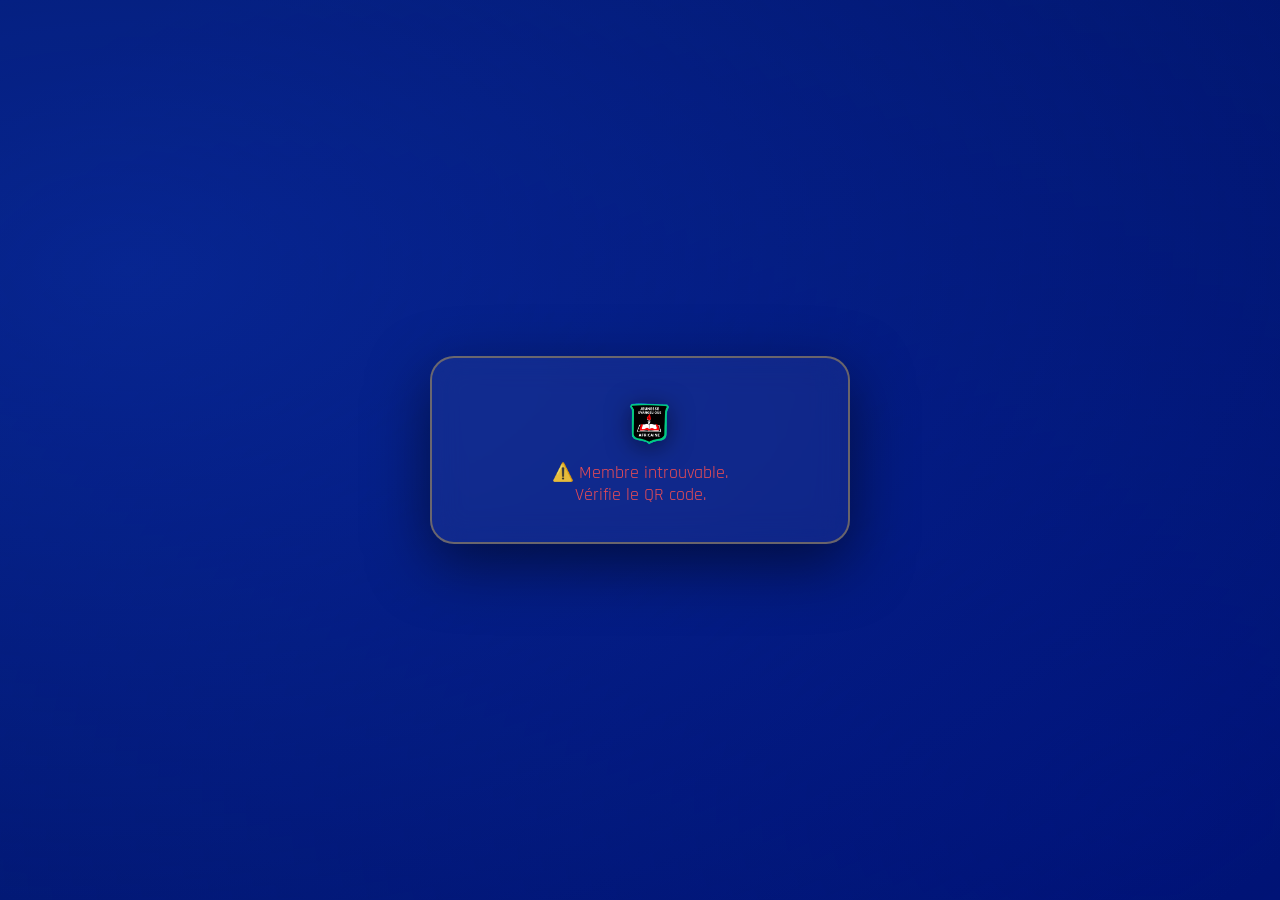
==== membre.html @ def94fae "Add files via upload" ====
<!DOCTYPE html>
<html lang="fr">
<head>
  <meta charset="UTF-8"/>
  <meta name="viewport" content="width=device-width, initial-scale=1.0"/>
  <title>Membre du Bureau – Camp de District de Sideci</title>
  <link href="https://fonts.googleapis.com/css2?family=Bebas+Neue&family=Rajdhani:wght@400;600;700&display=swap" rel="stylesheet"/>
  <style>

    /* ── Variables ── */
    :root {
      --bleu-nuit  : #001466;
      --or         : #f0c040;
      --blanc      : #ffffff;
    }

    *, *::before, *::after { margin:0; padding:0; box-sizing:border-box; }

    body {
      font-family    : 'Rajdhani', sans-serif;
      background     : var(--bleu-nuit);
      min-height     : 100vh;
      display        : flex;
      flex-direction : column;
      align-items    : center;
      justify-content: center;
      overflow       : hidden;
      text-align     : center;
      padding        : 20px;
    }

    /* ── Fond animé ── */
    body::before {
      content       : '';
      position      : fixed;
      inset         : -50%;
      background    : radial-gradient(ellipse at 30% 40%, #1a56ff44, transparent 60%),
                      radial-gradient(ellipse at 70% 70%, #0011aa44, transparent 60%);
      animation     : tourner 20s linear infinite;
      pointer-events: none;
    }
    @keyframes tourner {
      from { transform: rotate(0deg)   scale(1.2); }
      to   { transform: rotate(360deg) scale(1.2); }
    }

    /* ── Carte centrale ── */
    .carte {
      position       : relative;
      z-index        : 2;
      background     : rgba(255,255,255,0.05);
      border         : 2px solid rgba(240,192,64,0.4);
      backdrop-filter: blur(16px);
      border-radius  : 24px;
      padding        : 40px 36px 36px;
      max-width      : 420px;
      width          : 100%;
      animation      : apparaitre 0.7s ease both;
      box-shadow     : 0 20px 60px rgba(0,0,0,0.5);
    }
    @keyframes apparaitre {
      from { opacity:0; transform: scale(0.85) translateY(30px); }
      to   { opacity:1; transform: scale(1)    translateY(0);    }
    }

    /* ── Logo ── */
    .logo {
      width      : 80px;
      display    : block;
      margin     : 0 auto 16px;
      filter     : drop-shadow(0 4px 12px rgba(0,0,0,0.5));
      animation  : rebond 2.5s ease-in-out infinite;
    }
    @keyframes rebond {
      0%, 100% { transform: translateY(0);   }
      50%      { transform: translateY(-8px); }
    }

    /* ── Organisation ── */
    .org {
      font-size      : 0.72rem;
      font-weight    : 700;
      letter-spacing : 0.25em;
      color          : var(--or);
      text-transform : uppercase;
    }

    /* ── Séparateur ── */
    .ligne {
      width      : 60px;
      height     : 2px;
      background : linear-gradient(90deg, transparent, var(--or), transparent);
      margin     : 10px auto 20px;
    }

    /* ══════════════════════
       1. NOM ET PRÉNOM
       ══════════════════════ */
    .label-section {
      font-size      : 0.65rem;
      font-weight    : 700;
      letter-spacing : 0.3em;
      color          : rgba(255,255,255,0.35);
      text-transform : uppercase;
      margin-bottom  : 4px;
    }

    .nom-prenom {
      font-family    : 'Bebas Neue', cursive;
      font-size      : clamp(2.2rem, 9vw, 3.4rem);
      color          : var(--blanc);
      line-height    : 1;
      letter-spacing : 0.06em;
      text-shadow    : 0 4px 24px rgba(0,0,120,0.6);
      margin-bottom  : 20px;
    }

    /* ══════════════════════
       2. TITRE
       ══════════════════════ */
    .titre-badge {
      display        : inline-block;
      background     : linear-gradient(135deg, var(--or), #c89000);
      color          : var(--bleu-nuit);
      font-family    : 'Bebas Neue', cursive;
      font-size      : 1.2rem;
      letter-spacing : 0.2em;
      padding        : 7px 26px;
      border-radius  : 999px;
      margin-bottom  : 20px;
      box-shadow     : 0 4px 14px rgba(240,192,64,0.4);
    }

    /* ══════════════════════
       3. RÔLE DANS LE BUREAU
       ══════════════════════ */
    .role-texte {
      font-family    : 'Rajdhani', sans-serif;
      font-size      : 1.1rem;
      font-weight    : 700;
      color          : var(--blanc);
      letter-spacing : 0.05em;
      text-transform : uppercase;
      line-height    : 1.3;
      margin-bottom  : 24px;
      padding        : 12px 18px;
      background     : rgba(255,255,255,0.07);
      border-radius  : 12px;
      border         : 1px solid rgba(255,255,255,0.1);
    }

    /* ── Camp ── */
    .camp {
      font-family    : 'Bebas Neue', cursive;
      font-size      : 0.95rem;
      letter-spacing : 0.2em;
      color          : rgba(255,255,255,0.35);
    }

    /* ── Erreur ── */
    .erreur { color: rgba(255,80,80,0.9); font-size: 1.1rem; }

  </style>
</head>
<body>

  <div class="carte" id="carte"></div>

  <script>

    /* ══════════════════════════════════════════════════
       15 membres du Bureau — Camp de District de Sideci
       Affichage au scan :
         1. NOM ET PRÉNOM
         2. TITRE
         3. RÔLE DANS LE BUREAU
       ══════════════════════════════════════════════════ */

    var membres = [
      { id:1,  nom:"Legnan Joël",       titre:"CTA",       role:"Directeur du Camp"                        },
      { id:2,  nom:"Willy",             titre:"CTA",       role:"Directeur Adjoint"                        },
      { id:3,  nom:"Meli Aristide",     titre:"CTA",       role:"Secrétaire du Camp"                       },
      { id:4,  nom:"GONTO Josias",      titre:"CT",        role:"Commissaire de Police"                    },
      { id:5,  nom:"Hurus",             titre:"CT",        role:"Commissaire de Police Adjoint"            },
      { id:6,  nom:"Bekanti Marc Orel", titre:"Chef",      role:"Secrétaire de la Police & Communication" },
      { id:7,  nom:"Mariam",            titre:"CD",        role:"Responsable Cuisine"                      },
      { id:8,  nom:"Rebecca",           titre:"CD",        role:"Responsable Cuisine Adjointe"             },
      { id:9,  nom:"Armand",            titre:"CT",        role:"Responsable Sport"                        },
      { id:10, nom:"Decaho",            titre:"CP",        role:"Responsable Prière"                       },
      { id:11, nom:"Gombleu Aquilas",   titre:"CP",        role:"Responsable Prière Adjoint"               },
      { id:12, nom:"Emmanuel",          titre:"Chef",      role:"Responsable Mission & Communication"      },
      { id:13, nom:"Patrick",           titre:"ELT",       role:"Responsable Animation"                    },
      { id:14, nom:"Sayé",              titre:"—",         role:"Infirmier du Camp"                        },
      { id:15, nom:"Émilie",            titre:"CP Commun", role:"Trésorière du Camp"                       }
    ];

    /* Lecture de l'URL (?id=X) */
    var params  = new URLSearchParams(window.location.search);
    var idParam = parseInt(params.get('id'));
    var membre  = membres.find(function(m){ return m.id === idParam; });
    var carte   = document.getElementById('carte');

    if (membre) {

      document.title = membre.nom + ' · ' + membre.role + ' – Camp Sideci';

      carte.innerHTML =

        /* Logo */
        '<img class="logo" src="logo_jea.png" alt="Logo JEA"/>' +
        '<p class="org">Jeunesse Évangélique Africaine</p>' +
        '<div class="ligne"></div>' +

        /* 1. NOM ET PRÉNOM */
        '<p class="label-section">Nom &amp; Prénom</p>' +
        '<h1 class="nom-prenom">' + membre.nom + '</h1>' +

        /* 2. TITRE */
        '<p class="label-section">Titre</p>' +
        '<div class="titre-badge">' + membre.titre + '</div>' +

        /* 3. RÔLE DANS LE BUREAU */
        '<p class="label-section">Rôle dans le bureau</p>' +
        '<p class="role-texte">' + membre.role + '</p>' +

        /* Camp */
        '<p class="camp">⛺ Camp de District de Sideci</p>';

    } else {

      carte.innerHTML =
        '<img class="logo" src="logo_jea.png" alt="Logo JEA"/>' +
        '<p class="erreur">⚠️ Membre introuvable.<br/>Vérifie le QR code.</p>';
    }

  </script>

</body>
</html>
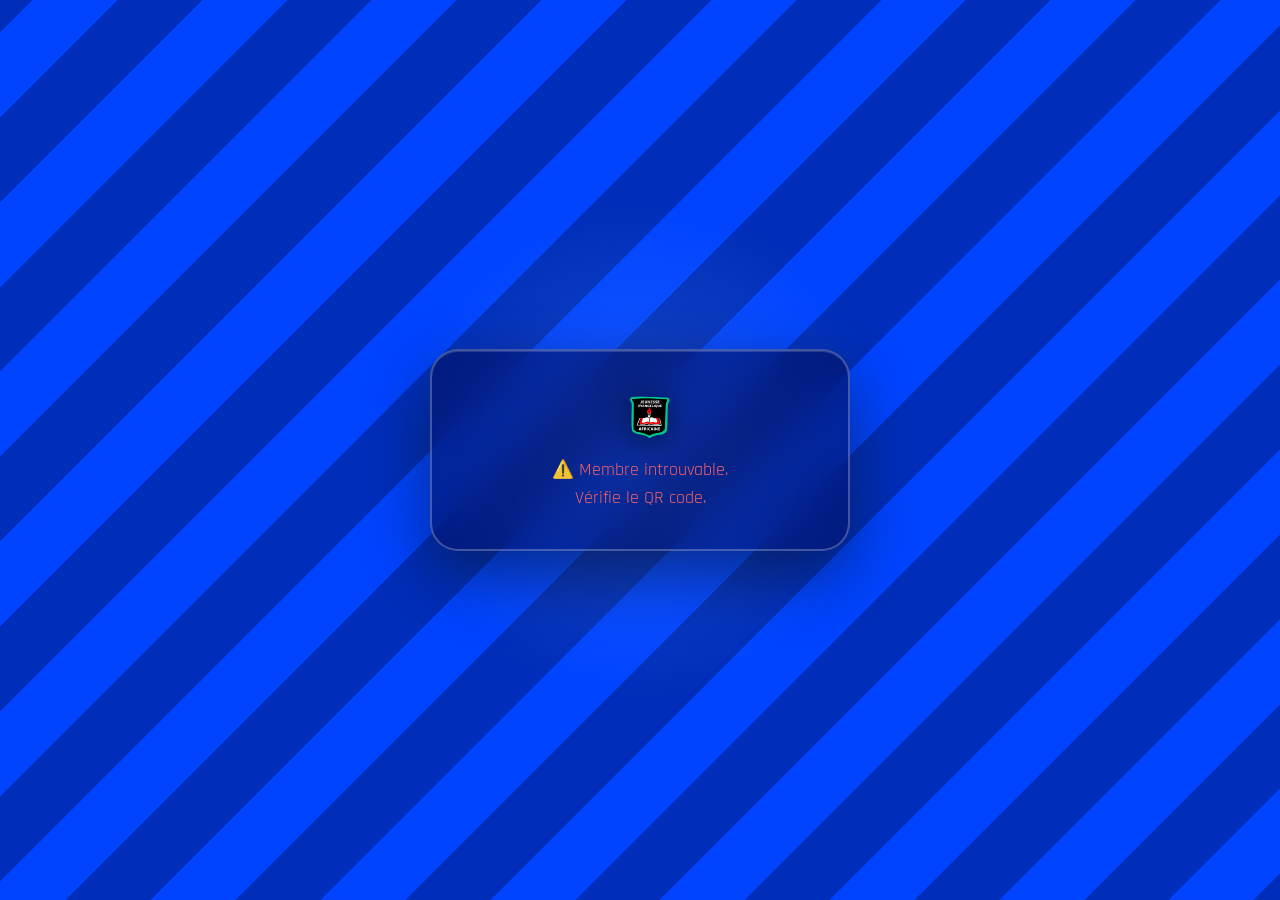
==== commit 6dde28b7: "Update membre.html" ====
--- a/membre.html
+++ b/membre.html
@@ -7,87 +7,119 @@
   <link href="https://fonts.googleapis.com/css2?family=Bebas+Neue&family=Rajdhani:wght@400;600;700&display=swap" rel="stylesheet"/>
   <style>
 
-    /* ── Variables ── */
     :root {
+      --bleu-vif   : #0044ff;
       --bleu-nuit  : #001466;
+      --bleu-fonce : #002299;
       --or         : #f0c040;
       --blanc      : #ffffff;
     }
 
     *, *::before, *::after { margin:0; padding:0; box-sizing:border-box; }
 
+    /* ══════════════════════════════════
+       FOND : BLEU VIF + RAYURES DIAGONALES
+       (comme le visuel du camp)
+       ══════════════════════════════════ */
     body {
       font-family    : 'Rajdhani', sans-serif;
-      background     : var(--bleu-nuit);
       min-height     : 100vh;
       display        : flex;
       flex-direction : column;
       align-items    : center;
       justify-content: center;
+      padding        : 20px;
+      text-align     : center;
       overflow       : hidden;
-      text-align     : center;
-      padding        : 20px;
-    }
-
-    /* ── Fond animé ── */
+      position       : relative;
+
+      /* Fond bleu vif de base */
+      background-color : var(--bleu-vif);
+    }
+
+    /* ── Rayures diagonales bleu foncé ── */
     body::before {
-      content       : '';
-      position      : fixed;
-      inset         : -50%;
-      background    : radial-gradient(ellipse at 30% 40%, #1a56ff44, transparent 60%),
-                      radial-gradient(ellipse at 70% 70%, #0011aa44, transparent 60%);
-      animation     : tourner 20s linear infinite;
+      content  : '';
+      position : fixed;
+      inset    : -100%;
+      width    : 300%;
+      height   : 300%;
+
+      /* Rayures diagonales comme le flyer */
+      background: repeating-linear-gradient(
+        -45deg,
+        transparent,
+        transparent 60px,
+        rgba(0, 20, 102, 0.45) 60px,
+        rgba(0, 20, 102, 0.45) 120px
+      );
+      pointer-events : none;
+      z-index        : 0;
+    }
+
+    /* ── Lueur centrale lumineuse ── */
+    body::after {
+      content    : '';
+      position   : fixed;
+      top        : 50%;
+      left       : 50%;
+      transform  : translate(-50%, -50%);
+      width      : 500px;
+      height     : 500px;
+      background : radial-gradient(circle, rgba(100,160,255,0.25) 0%, transparent 70%);
       pointer-events: none;
-    }
-    @keyframes tourner {
-      from { transform: rotate(0deg)   scale(1.2); }
-      to   { transform: rotate(360deg) scale(1.2); }
-    }
-
-    /* ── Carte centrale ── */
+      z-index    : 0;
+    }
+
+    /* ══════════════════════════════
+       CARTE CENTRALE
+       ══════════════════════════════ */
     .carte {
       position       : relative;
       z-index        : 2;
-      background     : rgba(255,255,255,0.05);
-      border         : 2px solid rgba(240,192,64,0.4);
-      backdrop-filter: blur(16px);
-      border-radius  : 24px;
+      background     : rgba(0, 10, 80, 0.55);
+      border         : 2px solid rgba(255, 255, 255, 0.25);
+      backdrop-filter: blur(20px);
+      -webkit-backdrop-filter: blur(20px);
+      border-radius  : 28px;
       padding        : 40px 36px 36px;
       max-width      : 420px;
       width          : 100%;
-      animation      : apparaitre 0.7s ease both;
-      box-shadow     : 0 20px 60px rgba(0,0,0,0.5);
-    }
+      animation      : apparaitre 0.7s cubic-bezier(.22,1,.36,1) both;
+      box-shadow     : 0 24px 64px rgba(0,0,0,0.45),
+                       inset 0 1px 0 rgba(255,255,255,0.15);
+    }
+
     @keyframes apparaitre {
-      from { opacity:0; transform: scale(0.85) translateY(30px); }
+      from { opacity:0; transform: scale(0.88) translateY(32px); }
       to   { opacity:1; transform: scale(1)    translateY(0);    }
     }
 
     /* ── Logo ── */
     .logo {
-      width      : 80px;
+      width      : 82px;
       display    : block;
       margin     : 0 auto 16px;
-      filter     : drop-shadow(0 4px 12px rgba(0,0,0,0.5));
-      animation  : rebond 2.5s ease-in-out infinite;
+      filter     : drop-shadow(0 4px 16px rgba(0,0,0,0.6));
+      animation  : rebond 2.8s ease-in-out infinite;
     }
     @keyframes rebond {
-      0%, 100% { transform: translateY(0);   }
-      50%      { transform: translateY(-8px); }
+      0%,100% { transform: translateY(0);    }
+      50%     { transform: translateY(-8px); }
     }
 
     /* ── Organisation ── */
     .org {
-      font-size      : 0.72rem;
+      font-size      : 0.7rem;
       font-weight    : 700;
-      letter-spacing : 0.25em;
+      letter-spacing : 0.28em;
       color          : var(--or);
       text-transform : uppercase;
     }
 
     /* ── Séparateur ── */
     .ligne {
-      width      : 60px;
+      width      : 70px;
       height     : 2px;
       background : linear-gradient(90deg, transparent, var(--or), transparent);
       margin     : 10px auto 20px;
@@ -97,10 +129,10 @@
        1. NOM ET PRÉNOM
        ══════════════════════ */
     .label-section {
-      font-size      : 0.65rem;
+      font-size      : 0.62rem;
       font-weight    : 700;
-      letter-spacing : 0.3em;
-      color          : rgba(255,255,255,0.35);
+      letter-spacing : 0.32em;
+      color          : rgba(255,255,255,0.4);
       text-transform : uppercase;
       margin-bottom  : 4px;
     }
@@ -111,8 +143,9 @@
       color          : var(--blanc);
       line-height    : 1;
       letter-spacing : 0.06em;
-      text-shadow    : 0 4px 24px rgba(0,0,120,0.6);
-      margin-bottom  : 20px;
+      text-shadow    : 0 0 30px rgba(100,160,255,0.6),
+                       0 4px 16px rgba(0,0,0,0.5);
+      margin-bottom  : 18px;
     }
 
     /* ══════════════════════
@@ -120,15 +153,15 @@
        ══════════════════════ */
     .titre-badge {
       display        : inline-block;
-      background     : linear-gradient(135deg, var(--or), #c89000);
+      background     : linear-gradient(135deg, var(--or), #d4a800);
       color          : var(--bleu-nuit);
       font-family    : 'Bebas Neue', cursive;
-      font-size      : 1.2rem;
-      letter-spacing : 0.2em;
-      padding        : 7px 26px;
+      font-size      : 1.25rem;
+      letter-spacing : 0.22em;
+      padding        : 7px 28px;
       border-radius  : 999px;
       margin-bottom  : 20px;
-      box-shadow     : 0 4px 14px rgba(240,192,64,0.4);
+      box-shadow     : 0 4px 18px rgba(240,192,64,0.5);
     }
 
     /* ══════════════════════
@@ -144,21 +177,22 @@
       line-height    : 1.3;
       margin-bottom  : 24px;
       padding        : 12px 18px;
-      background     : rgba(255,255,255,0.07);
+      background     : rgba(255,255,255,0.08);
       border-radius  : 12px;
-      border         : 1px solid rgba(255,255,255,0.1);
-    }
-
-    /* ── Camp ── */
+      border         : 1px solid rgba(255,255,255,0.15);
+      box-shadow     : inset 0 1px 0 rgba(255,255,255,0.1);
+    }
+
+    /* ── Nom du camp ── */
     .camp {
       font-family    : 'Bebas Neue', cursive;
       font-size      : 0.95rem;
-      letter-spacing : 0.2em;
-      color          : rgba(255,255,255,0.35);
+      letter-spacing : 0.22em;
+      color          : rgba(255,255,255,0.4);
     }
 
     /* ── Erreur ── */
-    .erreur { color: rgba(255,80,80,0.9); font-size: 1.1rem; }
+    .erreur { color: rgba(255,100,100,0.95); font-size: 1.1rem; line-height:1.6; }
 
   </style>
 </head>
@@ -170,28 +204,25 @@
 
     /* ══════════════════════════════════════════════════
        15 membres du Bureau — Camp de District de Sideci
-       Affichage au scan :
-         1. NOM ET PRÉNOM
-         2. TITRE
-         3. RÔLE DANS LE BUREAU
+       Affichage au scan : Nom · Titre · Rôle
        ══════════════════════════════════════════════════ */
 
     var membres = [
-      { id:1,  nom:"Legnan Joël",       titre:"CTA",       role:"Directeur du Camp"                        },
-      { id:2,  nom:"Willy",             titre:"CTA",       role:"Directeur Adjoint"                        },
-      { id:3,  nom:"Meli Aristide",     titre:"CTA",       role:"Secrétaire du Camp"                       },
-      { id:4,  nom:"GONTO Josias",      titre:"CT",        role:"Commissaire de Police"                    },
-      { id:5,  nom:"Hurus",             titre:"CT",        role:"Commissaire de Police Adjoint"            },
-      { id:6,  nom:"Bekanti Marc Orel", titre:"Chef",      role:"Secrétaire de la Police & Communication" },
-      { id:7,  nom:"Mariam",            titre:"CD",        role:"Responsable Cuisine"                      },
-      { id:8,  nom:"Rebecca",           titre:"CD",        role:"Responsable Cuisine Adjointe"             },
-      { id:9,  nom:"Armand",            titre:"CT",        role:"Responsable Sport"                        },
-      { id:10, nom:"Decaho",            titre:"CP",        role:"Responsable Prière"                       },
-      { id:11, nom:"Gombleu Aquilas",   titre:"CP",        role:"Responsable Prière Adjoint"               },
-      { id:12, nom:"Emmanuel",          titre:"Chef",      role:"Responsable Mission & Communication"      },
-      { id:13, nom:"Patrick",           titre:"ELT",       role:"Responsable Animation"                    },
-      { id:14, nom:"Sayé",              titre:"—",         role:"Infirmier du Camp"                        },
-      { id:15, nom:"Émilie",            titre:"CP Commun", role:"Trésorière du Camp"                       }
+      { id:1,  nom:"Legnan Joël",         titre:"CTA", role:"Directeur du Camp"                        },
+      { id:2,  nom:"Willy",               titre:"CTA", role:"Directeur Adjoint"                        },
+      { id:3,  nom:"Meli Aristide",        titre:"CTA", role:"Secrétaire du Camp"                       },
+      { id:4,  nom:"GONTO Josias",         titre:"CT",  role:"Commissaire de Police"                    },
+      { id:5,  nom:"Hurus",               titre:"CT",  role:"Commissaire de Police Adjoint"            },
+      { id:6,  nom:"Bekanti Marc Orel",    titre:"SP",  role:"Secrétaire de la Police & Communication" },
+      { id:7,  nom:"Mariam",              titre:"CD",  role:"Responsable Cuisine"                      },
+      { id:8,  nom:"Rebecca",             titre:"CD",  role:"Responsable Cuisine Adjointe"             },
+      { id:9,  nom:"Armand",              titre:"CT",  role:"Responsable Sport"                        },
+      { id:10, nom:"Decaho",              titre:"CP",  role:"Responsable Prière"                       },
+      { id:11, nom:"Gombleu Aquilas",      titre:"CP",  role:"Responsable Prière Adjoint"               },
+      { id:12, nom:"Emmanuel",            titre:"SP",  role:"Responsable Mission & Communication"      },
+      { id:13, nom:"Kouame Patrick",       titre:"ELT", role:"Responsable Animation"                    },
+      { id:14, nom:"Sayé",                titre:"—",   role:"Infirmier du Camp"                        },
+      { id:15, nom:"Émilie",              titre:"CP",  role:"Trésorière du Camp"                       }
     ];
 
     /* Lecture de l'URL (?id=X) */
@@ -219,7 +250,7 @@
         '<p class="label-section">Titre</p>' +
         '<div class="titre-badge">' + membre.titre + '</div>' +
 
-        /* 3. RÔLE DANS LE BUREAU */
+        /* 3. RÔLE */
         '<p class="label-section">Rôle dans le bureau</p>' +
         '<p class="role-texte">' + membre.role + '</p>' +
 
